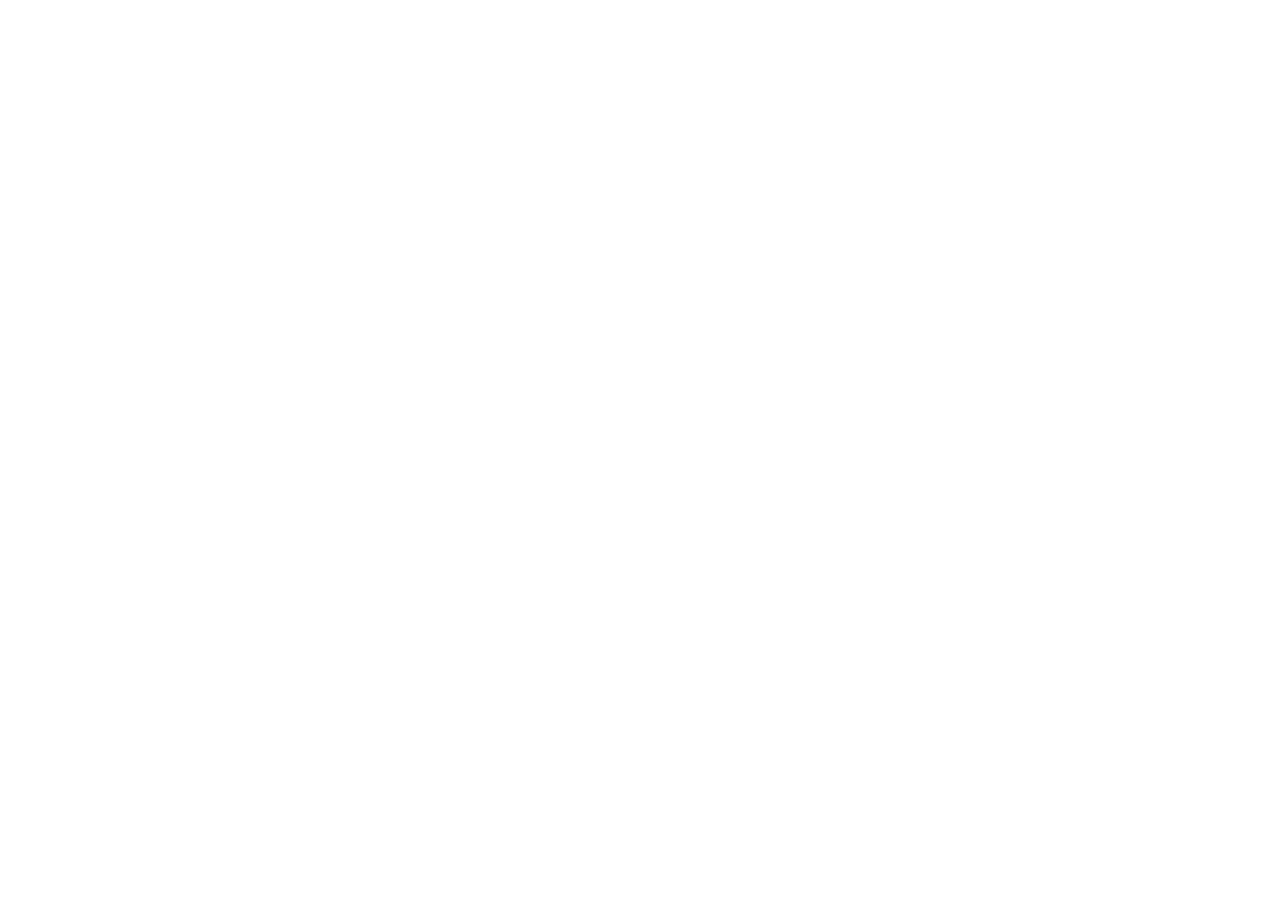
==== html/index.html @ 2ffb80a6 "first commit" ====
<!--

-->

<!DOCTYPE html>
<html lang="en">
	<head>
		<meta charset="UTF-8">
		<title></title>
		<meta name="author" content="Markus Szokoll">
		<meta name="description" content="This is my second code-review">
		<link rel="stylesheet" type="text/css" href="../css/style.css">
	</head>
	<body>
			<header>
			</header>
			<main>
			</main>
			<footer>
			</footer>
	</body>
</html>
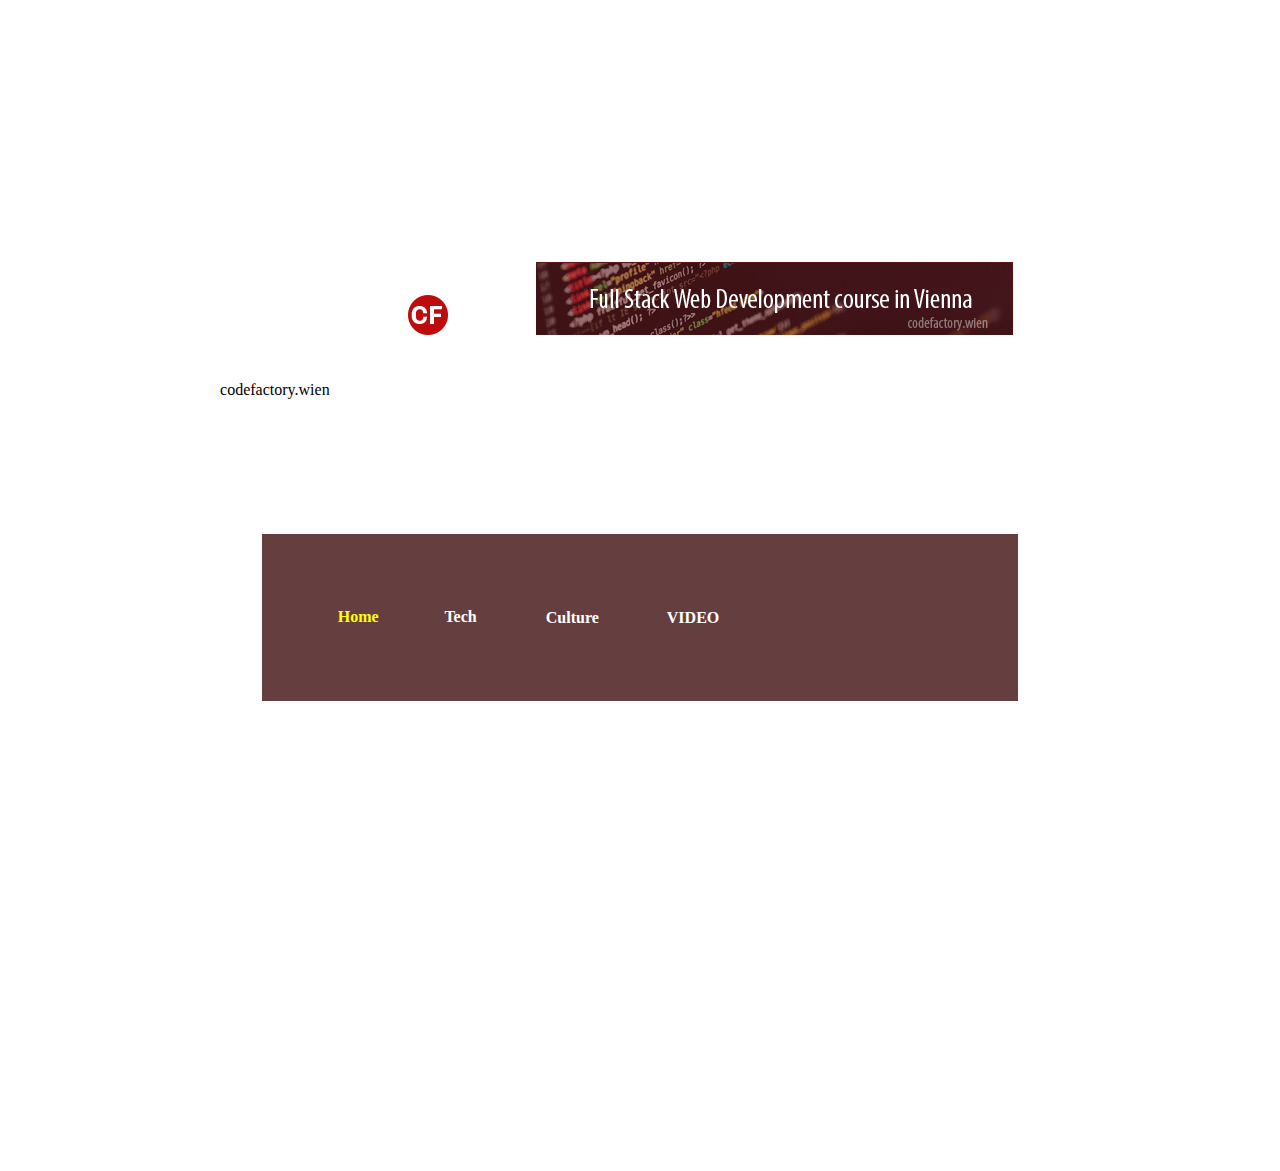
==== commit 97fed545: "first elements of header with navbar" ====
--- a/html/index.html
+++ b/html/index.html
@@ -1,18 +1,37 @@
 <!--
+	Hello! This is my second code-review - CodeFactory FullStackDevelopment 2019
 
+	Feel free to copy and use my code / not the pics ;-)
+
+	Markus Szokoll
 -->
 
 <!DOCTYPE html>
 <html lang="en">
 	<head>
 		<meta charset="UTF-8">
-		<title></title>
+		<title>newspaper CodeFactory - Home</title>
 		<meta name="author" content="Markus Szokoll">
-		<meta name="description" content="This is my second code-review">
-		<link rel="stylesheet" type="text/css" href="../css/style.css">
+		<meta name="description" content="This is my second code-review ">
+		<link rel="stylesheet" type="text/css" href="../css_scss_sass/style.css">
 	</head>
 	<body>
 			<header>
+				<div class="header_logo">
+					<img src="../img/logo-newspaper-cf.png" alt="newspaper CF - Logo"></img>
+					<img src="../img/banner-1.png" alt="Full Stack Development course in Vienna - codefactory.wien image"></img>
+					codefactory.wien
+				</div>
+				<nav>
+					<div class="nav_wrapper">
+					    <ul>
+		      				<li><a href="index.html"><span class="active_nav">Home</span></a></li>
+		      				<li><a href="tech.html">Tech</a></li>
+		      				<li><a href="culture.html">Culture</a></li>
+		      				<li><a href="video">VIDEO</a></li>
+		    			</ul>
+		    		</div>
+				</nav>
 			</header>
 			<main>
 			</main>
--- a/css_scss_sass/style.css
+++ b/css_scss_sass/style.css
@@ -0,0 +1,30 @@
+/*
+  Standard Stylesheet for all pages with header & menu-bar
+
+  CodeFactory 2019 - Markus Szokoll
+*/
+* {
+  margin: 0pt;
+  padding: 5%;
+  border: 0pt; }
+
+ul {
+  list-style-type: none;
+  overflow: hidden;
+  background-color: #653f3f;
+  top: 0.5em; }
+
+li {
+  float: left; }
+
+li a {
+  display: block;
+  color: white;
+  text-align: center;
+  text-decoration: none;
+  font-weight: bold; }
+
+.active_nav {
+  color: yellow; }
+
+/*# sourceMappingURL=style.css.map */
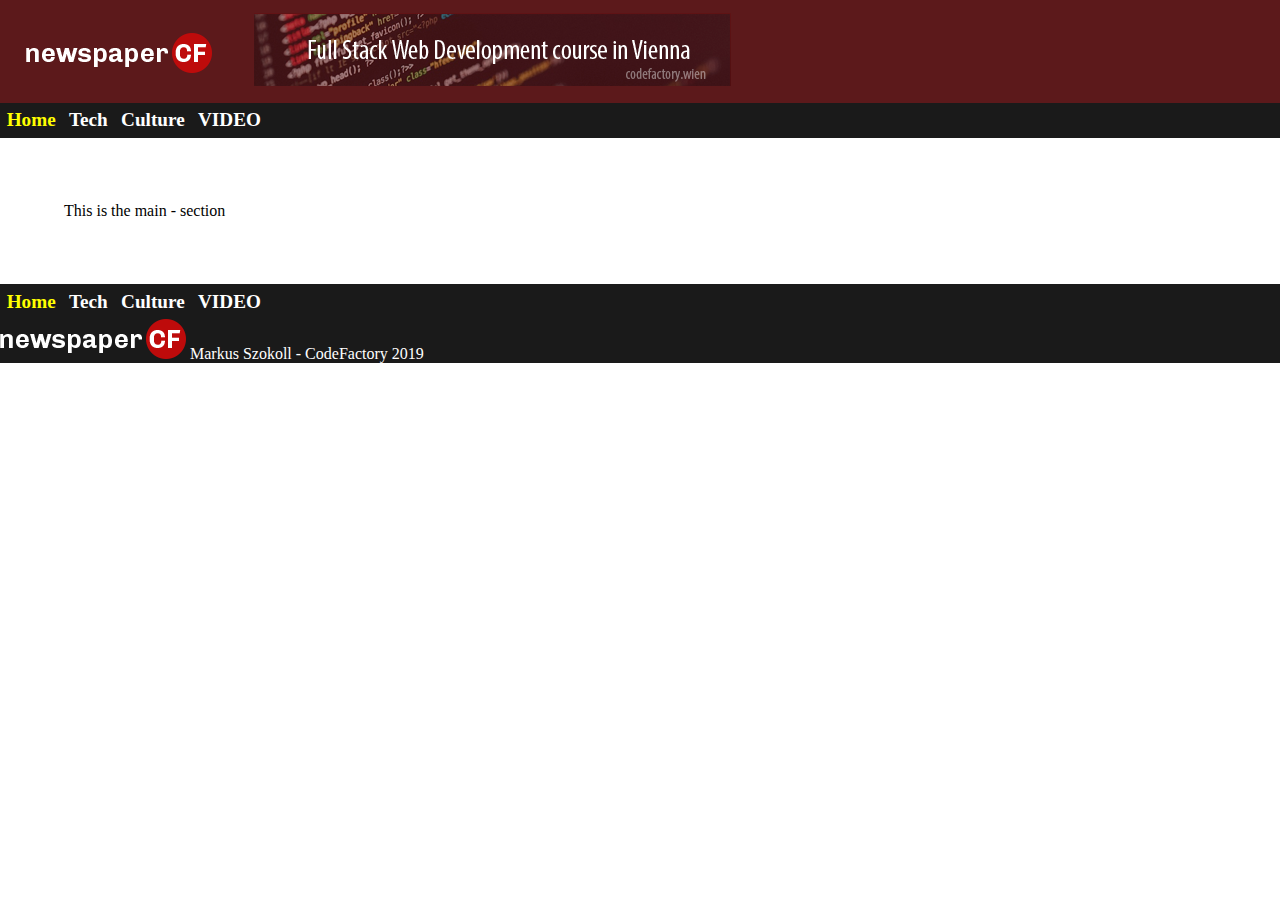
==== commit 08eafae3: "working on nav - header and footer" ====
--- a/html/index.html
+++ b/html/index.html
@@ -18,9 +18,9 @@
 	<body>
 			<header>
 				<div class="header_logo">
-					<img src="../img/logo-newspaper-cf.png" alt="newspaper CF - Logo"></img>
-					<img src="../img/banner-1.png" alt="Full Stack Development course in Vienna - codefactory.wien image"></img>
-					codefactory.wien
+					<img id="img1" src="../img/logo-newspaper-cf.png" alt="newspaper CF - Logo"></img>
+					<img id="img2" src="../img/banner-1.png" alt="Full Stack Development course in Vienna - codefactory.wien image">
+					</img>
 				</div>
 				<nav>
 					<div class="nav_wrapper">
@@ -34,8 +34,22 @@
 				</nav>
 			</header>
 			<main>
+				This is the main - section
 			</main>
 			<footer>
+				<nav>
+					<div class="nav_wrapper">
+					    <ul>
+		      				<li><a href="index.html"><span class="active_nav">Home</span></a></li>
+		      				<li><a href="tech.html">Tech</a></li>
+		      				<li><a href="culture.html">Culture</a></li>
+		      				<li><a href="video">VIDEO</a></li>
+		    			</ul>
+
+		    		</div>
+				</nav>
+				<img id="img3" src="../img/logo-newspaper-cf.png" alt="newspaper CF - Logo"></img>
+				Markus Szokoll - CodeFactory 2019
 			</footer>
 	</body>
 </html>--- a/css_scss_sass/style.css
+++ b/css_scss_sass/style.css
@@ -5,14 +5,38 @@
 */
 * {
   margin: 0pt;
-  padding: 5%;
+  padding: 0pt;
   border: 0pt; }
+
+header {
+  width: 100%; }
+
+.header_logo {
+  background-color: #5c191b;
+  width: 100%;
+  height: auto; }
+
+footer {
+  background-color: #1a1a1a;
+  color: white; }
+
+#img1 {
+  padding: 2%; }
+
+#img2 {
+  padding: 1%; }
+
+#img3 {
+  text-align: left; }
+
+nav {
+  width: 100%;
+  height: auto; }
 
 ul {
   list-style-type: none;
   overflow: hidden;
-  background-color: #653f3f;
-  top: 0.5em; }
+  background-color: #1a1a1a; }
 
 li {
   float: left; }
@@ -22,9 +46,14 @@
   color: white;
   text-align: center;
   text-decoration: none;
-  font-weight: bold; }
+  font-weight: bold;
+  font-size: 120%;
+  padding: 5pt; }
 
 .active_nav {
   color: yellow; }
 
+main {
+  margin: 5%; }
+
 /*# sourceMappingURL=style.css.map */
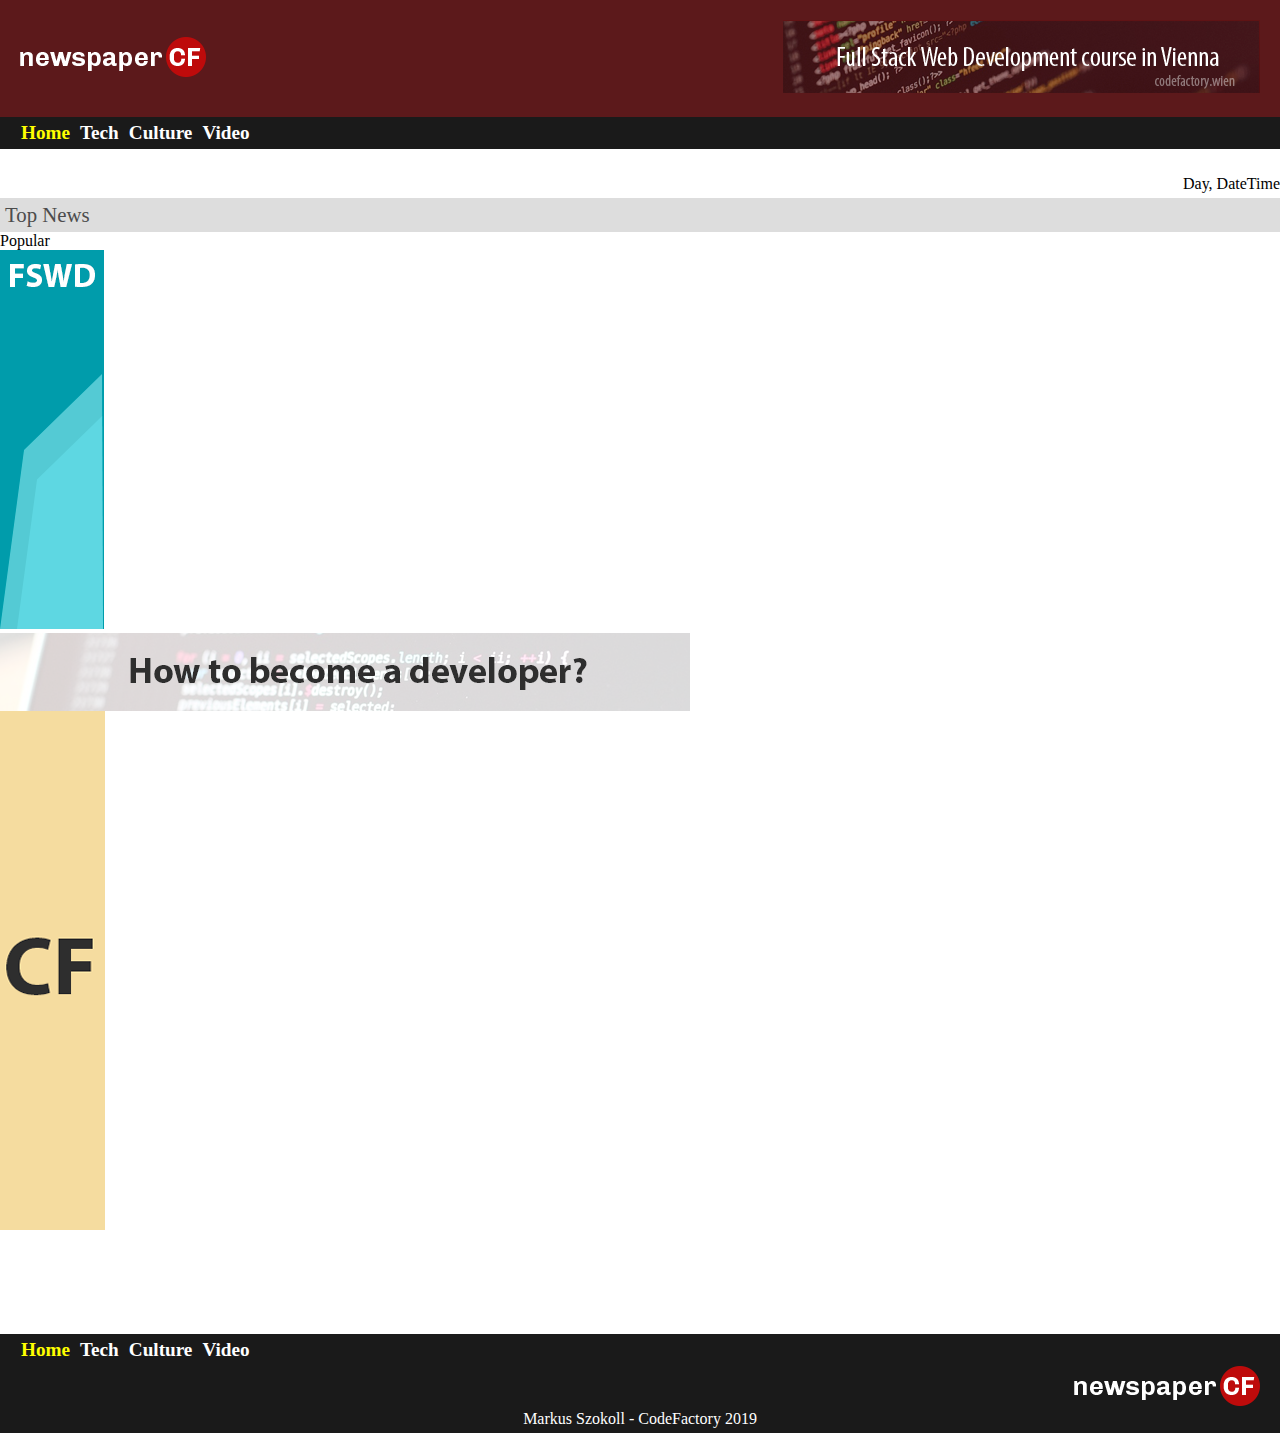
==== commit fd1b8438: "main structure" ====
--- a/html/index.html
+++ b/html/index.html
@@ -16,40 +16,105 @@
 		<link rel="stylesheet" type="text/css" href="../css_scss_sass/style.css">
 	</head>
 	<body>
-			<header>
-				<div class="header_logo">
-					<img id="img1" src="../img/logo-newspaper-cf.png" alt="newspaper CF - Logo"></img>
-					<img id="img2" src="../img/banner-1.png" alt="Full Stack Development course in Vienna - codefactory.wien image">
-					</img>
+			<header class="header_logo">
+				<div id="img1">
+					<img src="../img/logo-newspaper-cf.png" alt="newspaper CF - Logo"></img>
 				</div>
-				<nav>
-					<div class="nav_wrapper">
-					    <ul>
-		      				<li><a href="index.html"><span class="active_nav">Home</span></a></li>
-		      				<li><a href="tech.html">Tech</a></li>
-		      				<li><a href="culture.html">Culture</a></li>
-		      				<li><a href="video">VIDEO</a></li>
-		    			</ul>
-		    		</div>
-				</nav>
+				<div id="img2">
+					<img src="../img/banner-1.png" alt="Full Stack Development course in Vienna - codefactory.wien image"></img>
+				</div>
 			</header>
+			<nav>
+				<div class="nav_wrapper">
+				    <ul>
+	      				<li class="first_nav_item"><a href="index.html"><span class="active_nav">Home</span></a></li>
+	      				<li><a href="tech.html">Tech</a></li>
+	      				<li><a href="culture.html">Culture</a></li>
+	      				<li><a href="video.html">Video</a></li>
+	    			</ul>
+	    		</div>
+			</nav>
+		
 			<main>
-				This is the main - section
+				<div class="day_date_info">
+					Day, DateTime
+				</div>
+				<div id="top_news">
+					Top News
+				</div>
+
+				<div id="top_wrapper">
+					<div class="m_top_left">
+						<div class="m_top_left_row1">
+							<div class="img_1_1">
+							</div>
+							<div class="img_1_2">
+							</div>
+							<div class="img_1_3">
+							</div>
+							<div class="fswd_commercial">
+							</div>
+						</div>
+						<div class="m_top_left_info">
+							Popular
+						</div>
+						<div class="m_top_left_row2">
+							<div class="img_2_1">
+							</div>
+							<div class="img_2_2">
+							</div>
+							<div class="img_2_3">
+							</div>
+						</div>
+					</div>
+					<div class="m_top_right">
+						<img src="../img/banner-2.png"></img>
+					<div>
+				</div>
+				<div id="commercial_wrapper">
+					<img src="../img/banner-3.png" alt="commercial-banner"></img>
+				</div>
+				<div id="bottom_wrapper">
+					<div class="m_bottom_left">
+						<div class="m_bottom_left_row1">
+							<div class="img_3_1">
+							</div>
+							<div class="img_3_2">
+							</div>
+						</div>
+						<div class="m_bottom_left_row2">
+							<div class="img_4_1">
+							</div>
+							<div class="img_4_2">
+							</div>
+						</div>
+					</div>
+					<div class="m_bottom_right">
+						<img src="../img/banner-4.png"></img>
+					<div>
+				</div>
+
+
 			</main>
+
 			<footer>
 				<nav>
 					<div class="nav_wrapper">
 					    <ul>
-		      				<li><a href="index.html"><span class="active_nav">Home</span></a></li>
+		      				<li class="first_nav_item"><a href="index.html"><span class="active_nav">Home</span></a></li>
 		      				<li><a href="tech.html">Tech</a></li>
 		      				<li><a href="culture.html">Culture</a></li>
-		      				<li><a href="video">VIDEO</a></li>
+		      				<li><a href="video.html">Video</a></li>
 		    			</ul>
 
 		    		</div>
 				</nav>
-				<img id="img3" src="../img/logo-newspaper-cf.png" alt="newspaper CF - Logo"></img>
-				Markus Szokoll - CodeFactory 2019
+				<div id="img3">
+					<img src="../img/logo-newspaper-cf.png" alt="newspaper CF - Logo"></img>
+				</div>
+				<div id="footer_text">
+					Markus Szokoll - CodeFactory 2019
+				</div>
 			</footer>
 	</body>
 </html>--- a/css_scss_sass/style.css
+++ b/css_scss_sass/style.css
@@ -4,30 +4,43 @@
   CodeFactory 2019 - Markus Szokoll
 */
 * {
-  margin: 0pt;
-  padding: 0pt;
-  border: 0pt; }
+  margin: 0px;
+  padding: 0px;
+  border: 0px; }
 
 header {
-  width: 100%; }
+  width: 100%;
+  display: flex; }
 
 .header_logo {
   background-color: #5c191b;
-  width: 100%;
+  display: flex;
   height: auto; }
 
 footer {
+  margin-top: 100px;
   background-color: #1a1a1a;
-  color: white; }
+  color: white;
+  width: 100%;
+  display: flex;
+  flex-direction: column; }
+
+#footer_text {
+  color: white;
+  margin: 0 auto;
+  margin-bottom: 5px; }
 
 #img1 {
-  padding: 2%; }
+  margin: auto auto auto 20px; }
 
 #img2 {
-  padding: 1%; }
+  margin: 20px 20px 20px auto; }
 
 #img3 {
-  text-align: left; }
+  margin: auto 20px auto auto; }
+
+.first_nav_item {
+  margin-left: 16px; }
 
 nav {
   width: 100%;
@@ -48,12 +61,30 @@
   text-decoration: none;
   font-weight: bold;
   font-size: 120%;
-  padding: 5pt; }
+  padding: 5px; }
 
 .active_nav {
   color: yellow; }
 
 main {
-  margin: 5%; }
+  margin: 2% auto; }
+
+.day_date_info {
+  width: 100%;
+  height: 20px;
+  display: flex;
+  justify-content: flex-end;
+  margin-bottom: 3px; }
+
+#top_news {
+  display: block;
+  color: #4c4c4c;
+  background-color: #dddddd;
+  text-decoration: none;
+  font-size: 130%;
+  padding: 5px; }
+
+#commercial_wrapper {
+  display: flex; }
 
 /*# sourceMappingURL=style.css.map */
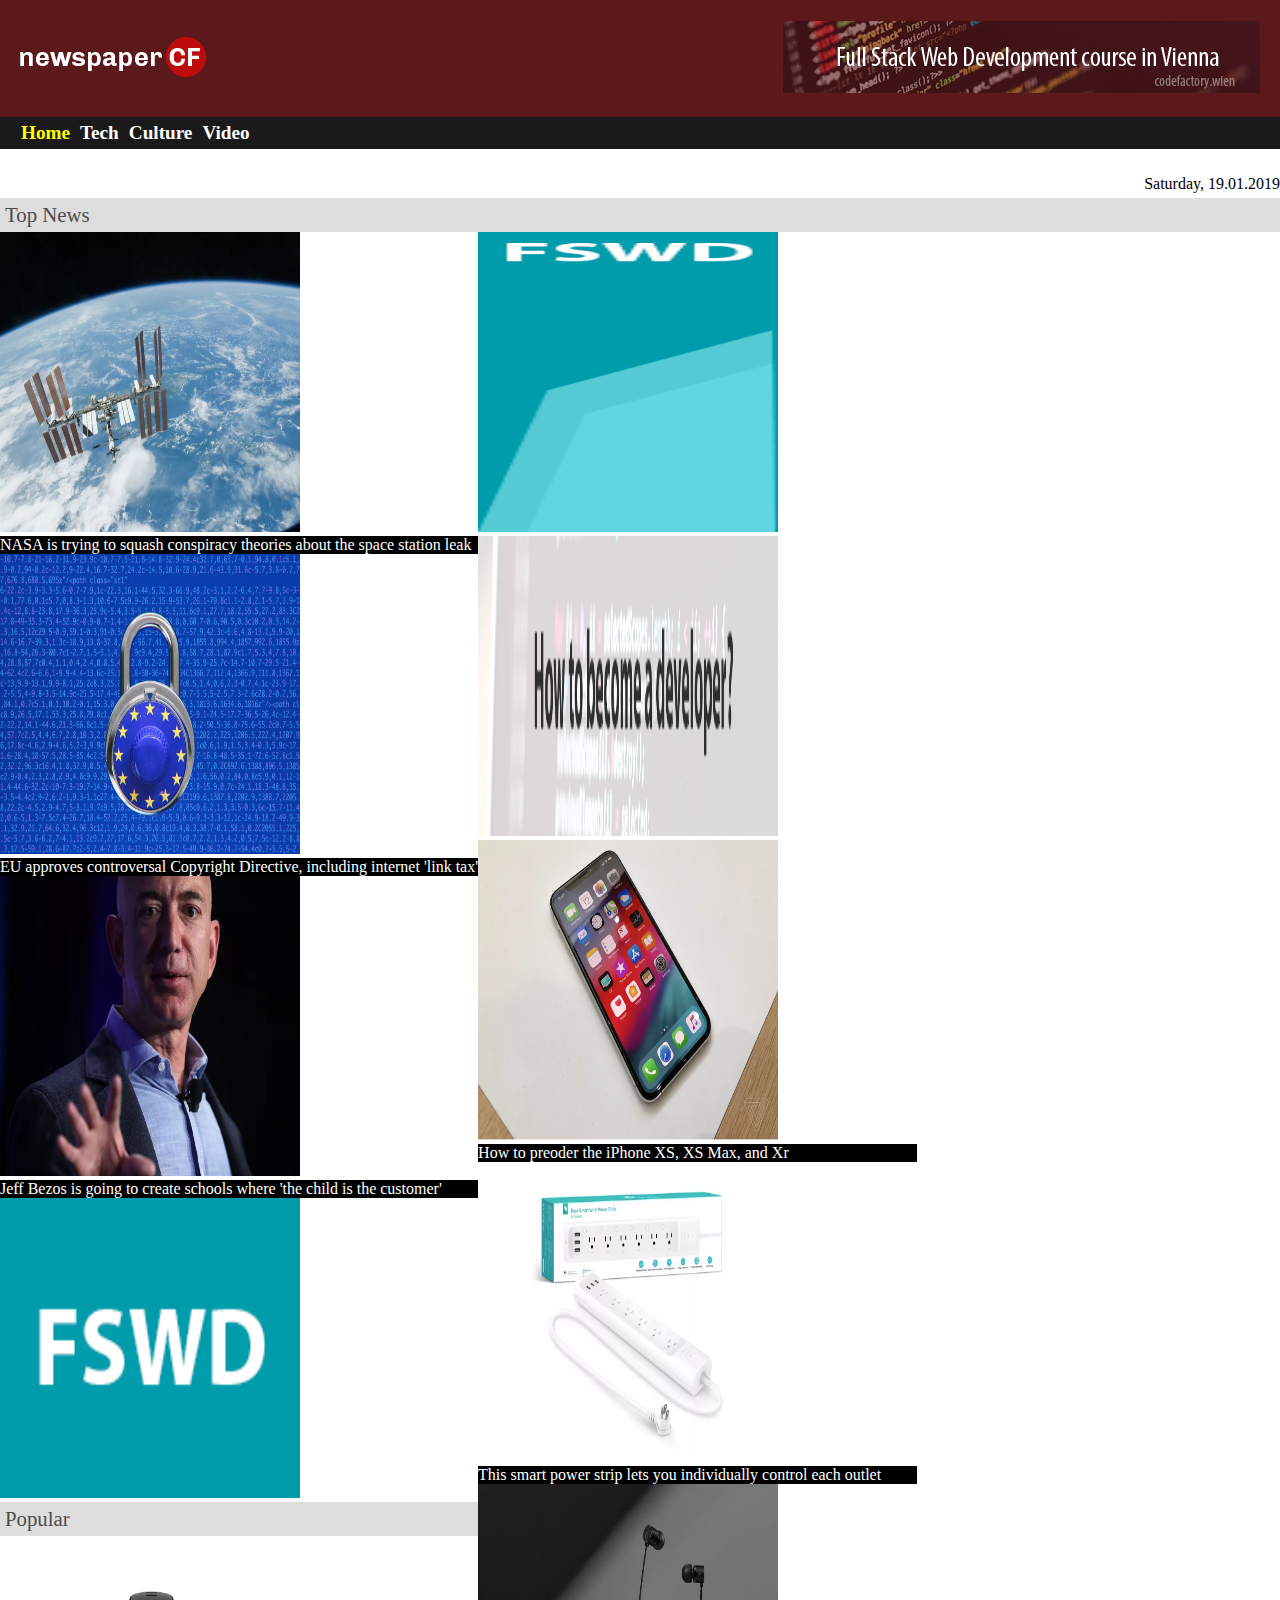
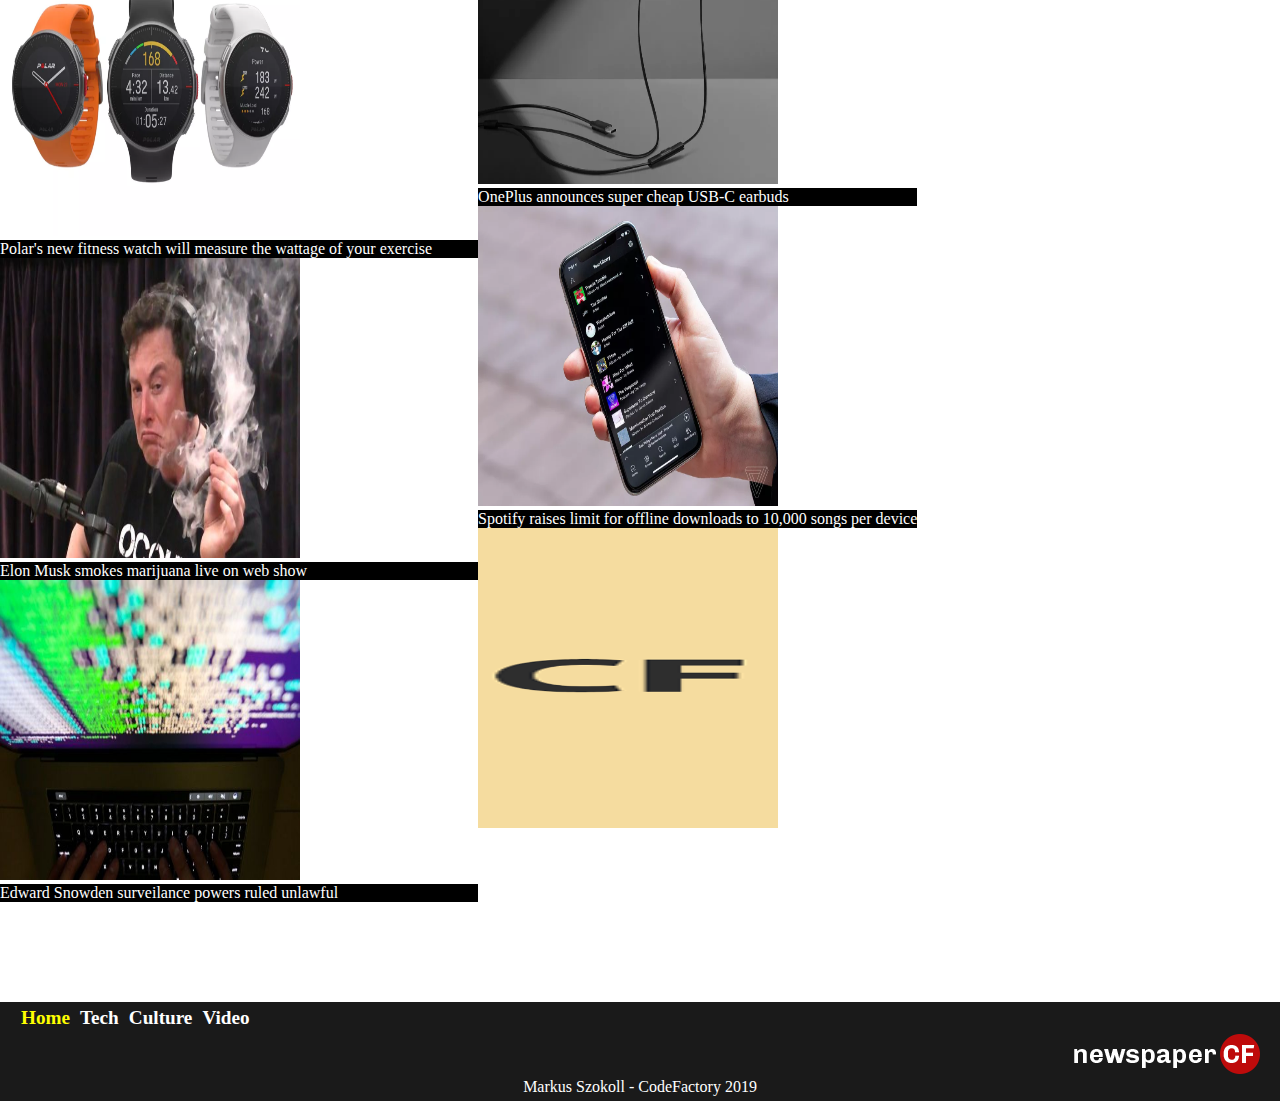
==== commit eb50026b: "links for pics" ====
--- a/html/index.html
+++ b/html/index.html
@@ -21,7 +21,7 @@
 					<img src="../img/logo-newspaper-cf.png" alt="newspaper CF - Logo"></img>
 				</div>
 				<div id="img2">
-					<img src="../img/banner-1.png" alt="Full Stack Development course in Vienna - codefactory.wien image"></img>
+					<a href="https://www.codefactory.wien" target="_blank"><img src="../img/banner-1.png" alt="Full Stack Development course in Vienna - codefactory.wien image"></img></a>
 				</div>
 			</header>
 			<nav>
@@ -36,61 +36,109 @@
 			</nav>
 		
 			<main>
+
 				<div class="day_date_info">
-					Day, DateTime
+					Saturday, 19.01.2019
 				</div>
 				<div id="top_news">
 					Top News
 				</div>
 
+
 				<div id="top_wrapper">
+				
 					<div class="m_top_left">
 						<div class="m_top_left_row1">
 							<div class="img_1_1">
+								<figure>
+									<a href="article.html" target="_blank"><img src="../img/nasa.png"></a>
+									<figcaption>NASA is trying to squash conspiracy theories about the space station leak</figcaption>
+								</figure>
 							</div>
 							<div class="img_1_2">
+								<figure>
+									<a href="article.html" target="_blank"><img src="../img/eu.png"></a>
+									<figcaption>EU approves controversal Copyright Directive, including internet 'link tax'</figcaption>
+								</figure>
 							</div>
 							<div class="img_1_3">
+								<figure>
+									<a href="article.html" target="_blank"><img src="../img/jeff.png"></a>
+									<figcaption>Jeff Bezos is going to create schools where 'the child is the customer'</figcaption>
+								</figure>
 							</div>
 							<div class="fswd_commercial">
+								<a href="https://www.codefactory.wien" target="_blank"><img src="../img/banner-mobile-fswd.png" alt="fswd_commercial"></img></a>
+								
 							</div>
 						</div>
-						<div class="m_top_left_info">
+						<div id="popular">
 							Popular
 						</div>
 						<div class="m_top_left_row2">
 							<div class="img_2_1">
+								<figure>
+									<a href="article.html" target="_blank"><img src="../img/polar.png"></a>
+									<figcaption>Polar's new fitness watch will measure the wattage of your exercise</figcaption>
+								</figure>
 							</div>
 							<div class="img_2_2">
+								<figure>
+									<a href="article.html" target="_blank"><img src="../img/musk.jpg"></a>
+									<figcaption>Elon Musk smokes marijuana live on web show</figcaption>
+								</figure>
 							</div>
 							<div class="img_2_3">
+								<figure>
+									<a href="article.html" target="_blank"><img src="../img/snowden.jpg"></a>
+									<figcaption>Edward Snowden surveilance powers ruled unlawful</figcaption>
+								</figure>
 							</div>
 						</div>
 					</div>
 					<div class="m_top_right">
-						<img src="../img/banner-2.png"></img>
+						<a href="https://www.codefactory.wien" target="_blank"><img src="../img/banner-2.png"></img></a>
+						
 					<div>
 				</div>
 				<div id="commercial_wrapper">
-					<img src="../img/banner-3.png" alt="commercial-banner"></img>
+					<a href="https://www.codefactory.wien" target="_blank"><img src="../img/banner-3.png" alt="commercial-banner"></img></a>
+					
 				</div>
 				<div id="bottom_wrapper">
 					<div class="m_bottom_left">
 						<div class="m_bottom_left_row1">
 							<div class="img_3_1">
+								<figure>
+									<a href="article.html" target="_blank"><img src="../img/iphone.png"></a>
+									<figcaption>How to preoder the iPhone XS, XS Max, and Xr</figcaption>
+								</figure>
 							</div>
 							<div class="img_3_2">
+								<figure>
+									<a href="article.html" target="_blank"><img src="../img/smart.png"></a>
+									<figcaption>This smart power strip lets you individually control each outlet</figcaption>
+								</figure>
 							</div>
 						</div>
 						<div class="m_bottom_left_row2">
 							<div class="img_4_1">
+								<figure>
+									<a href="article.html" target="_blank"><img src="../img/one.png"></a>
+									<figcaption>OnePlus announces super cheap USB-C earbuds</figcaption>
+								</figure>
 							</div>
 							<div class="img_4_2">
+								<figure>
+									<a href="article.html" target="_blank"><img src="../img/phone.png"></a>
+									<figcaption>Spotify raises limit for offline downloads to 10,000 songs per device</figcaption>
+								</figure>
 							</div>
 						</div>
 					</div>
 					<div class="m_bottom_right">
-						<img src="../img/banner-4.png"></img>
+						<a href="https://www.codefactory.wien" target="_blank"><img src="../img/banner-4.png"></img></a>
+						
 					<div>
 				</div>
 
--- a/css_scss_sass/style.css
+++ b/css_scss_sass/style.css
@@ -84,7 +84,49 @@
   font-size: 130%;
   padding: 5px; }
 
+#popular {
+  display: block;
+  color: #4c4c4c;
+  background-color: #dddddd;
+  text-decoration: none;
+  font-size: 130%;
+  padding: 5px; }
+
 #commercial_wrapper {
   display: flex; }
 
+#top_wrapper {
+  display: flex; }
+
+#m_top_left {
+  flex: 7; }
+
+#m_top_left_row1 {
+  width: 100%;
+  display: flex;
+  justify-content: space-between;
+  flex-direction: column; }
+
+#top_wrapper img {
+  width: 300px;
+  height: 300px; }
+
+figcaption {
+  color: white;
+  background-color: black; }
+
+@media screen and (max-width: 480px) {
+  #img2 {
+    display: none; }
+
+  #commercial_wrapper {
+    display: none; }
+
+  .m_bottom_right {
+    display: none; }
+
+  #top_wrapper img {
+    width: 100px;
+    height: 100px; } }
+
 /*# sourceMappingURL=style.css.map */
